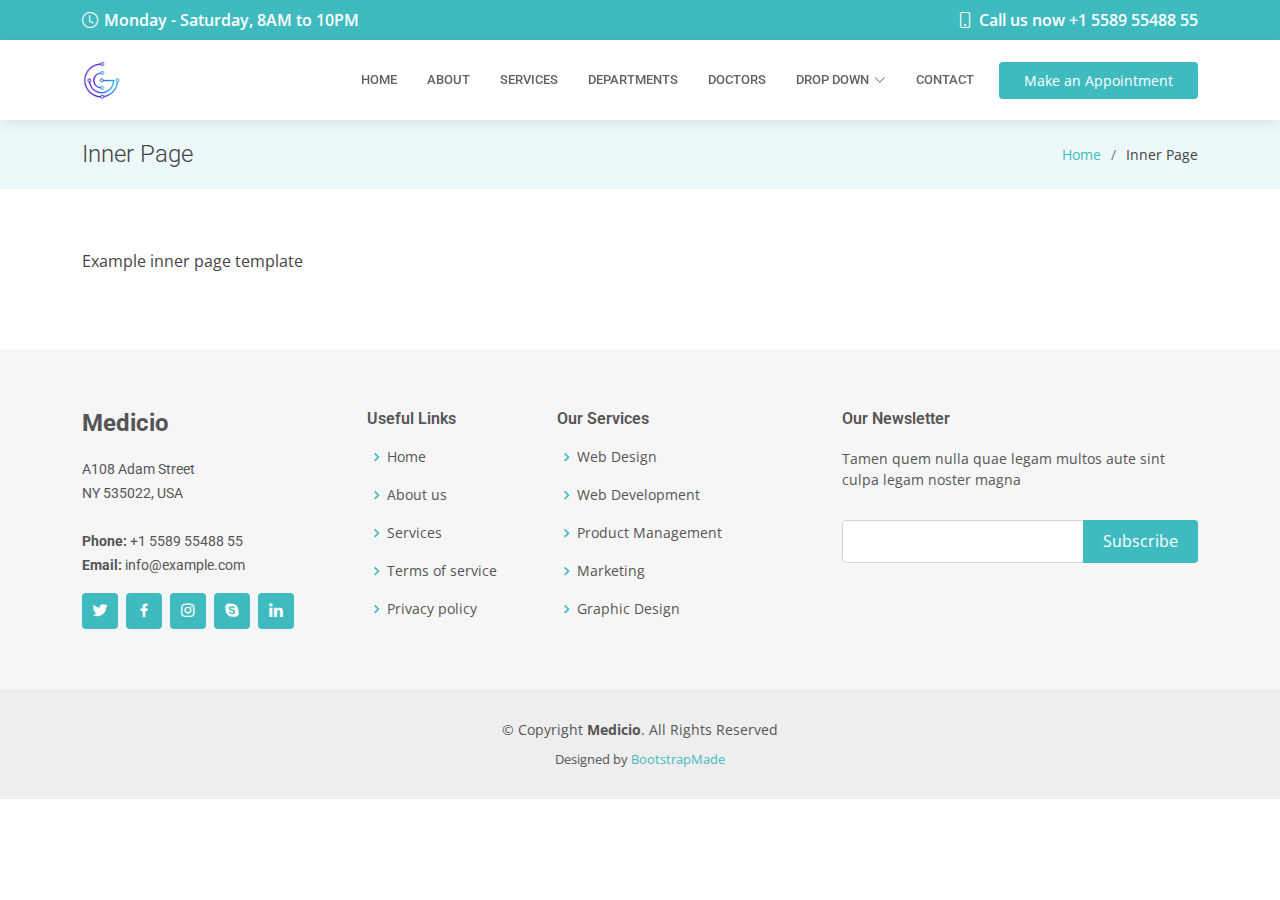
==== inner-page.html @ db39ace1 "V1" ====
<!DOCTYPE html>
<html lang="en">

<head>
  <meta charset="utf-8">
  <meta content="width=device-width, initial-scale=1.0" name="viewport">

  <title>Inner Page - Medicio Bootstrap Template</title>
  <meta content="" name="description">
  <meta content="" name="keywords">

  <!-- Favicons -->
  <link href="assets/img/favicon.png" rel="icon">
  <link href="assets/img/apple-touch-icon.png" rel="apple-touch-icon">

  <!-- Google Fonts -->
  <link href="https://fonts.googleapis.com/css?family=Open+Sans:300,300i,400,400i,600,600i,700,700i|Roboto:300,300i,400,400i,500,500i,600,600i,700,700i|Poppins:300,300i,400,400i,500,500i,600,600i,700,700i" rel="stylesheet">

  <!-- Vendor CSS Files -->
  <link href="assets/vendor/fontawesome-free/css/all.min.css" rel="stylesheet">
  <link href="assets/vendor/animate.css/animate.min.css" rel="stylesheet">
  <link href="assets/vendor/aos/aos.css" rel="stylesheet">
  <link href="assets/vendor/bootstrap/css/bootstrap.min.css" rel="stylesheet">
  <link href="assets/vendor/bootstrap-icons/bootstrap-icons.css" rel="stylesheet">
  <link href="assets/vendor/boxicons/css/boxicons.min.css" rel="stylesheet">
  <link href="assets/vendor/glightbox/css/glightbox.min.css" rel="stylesheet">
  <link href="assets/vendor/swiper/swiper-bundle.min.css" rel="stylesheet">

  <!-- Template Main CSS File -->
  <link href="assets/css/style.css" rel="stylesheet">

  <!-- =======================================================
  * Template Name: Medicio - v4.7.0
  * Template URL: https://bootstrapmade.com/medicio-free-bootstrap-theme/
  * Author: BootstrapMade.com
  * License: https://bootstrapmade.com/license/
  ======================================================== -->
</head>

<body>

  <!-- ======= Top Bar ======= -->
  <div id="topbar" class="d-flex align-items-center fixed-top">
    <div class="container d-flex align-items-center justify-content-center justify-content-md-between">
      <div class="align-items-center d-none d-md-flex">
        <i class="bi bi-clock"></i> Monday - Saturday, 8AM to 10PM
      </div>
      <div class="d-flex align-items-center">
        <i class="bi bi-phone"></i> Call us now +1 5589 55488 55
      </div>
    </div>
  </div>

  <!-- ======= Header ======= -->
  <header id="header" class="fixed-top">
    <div class="container d-flex align-items-center">

      <a href="index.html" class="logo me-auto"><img src="assets/img/logo.png" alt=""></a>
      <!-- Uncomment below if you prefer to use an image logo -->
      <!-- <h1 class="logo me-auto"><a href="index.html">Medicio</a></h1> -->

      <nav id="navbar" class="navbar order-last order-lg-0">
        <ul>
          <li><a class="nav-link scrollto " href="#hero">Home</a></li>
          <li><a class="nav-link scrollto" href="#about">About</a></li>
          <li><a class="nav-link scrollto" href="#services">Services</a></li>
          <li><a class="nav-link scrollto" href="#departments">Departments</a></li>
          <li><a class="nav-link scrollto" href="#doctors">Doctors</a></li>
          <li class="dropdown"><a href="#"><span>Drop Down</span> <i class="bi bi-chevron-down"></i></a>
            <ul>
              <li><a href="#">Drop Down 1</a></li>
              <li class="dropdown"><a href="#"><span>Deep Drop Down</span> <i class="bi bi-chevron-right"></i></a>
                <ul>
                  <li><a href="#">Deep Drop Down 1</a></li>
                  <li><a href="#">Deep Drop Down 2</a></li>
                  <li><a href="#">Deep Drop Down 3</a></li>
                  <li><a href="#">Deep Drop Down 4</a></li>
                  <li><a href="#">Deep Drop Down 5</a></li>
                </ul>
              </li>
              <li><a href="#">Drop Down 2</a></li>
              <li><a href="#">Drop Down 3</a></li>
              <li><a href="#">Drop Down 4</a></li>
            </ul>
          </li>
          <li><a class="nav-link scrollto" href="#contact">Contact</a></li>
        </ul>
        <i class="bi bi-list mobile-nav-toggle"></i>
      </nav><!-- .navbar -->

      <a href="#appointment" class="appointment-btn scrollto"><span class="d-none d-md-inline">Make an</span> Appointment</a>

    </div>
  </header><!-- End Header -->

  <main id="main">

    <!-- ======= Breadcrumbs Section ======= -->
    <section class="breadcrumbs">
      <div class="container">

        <div class="d-flex justify-content-between align-items-center">
          <h2>Inner Page</h2>
          <ol>
            <li><a href="index.html">Home</a></li>
            <li>Inner Page</li>
          </ol>
        </div>

      </div>
    </section><!-- End Breadcrumbs Section -->

    <section class="inner-page">
      <div class="container">
        <p>
          Example inner page template
        </p>
      </div>
    </section>

  </main><!-- End #main -->

  <!-- ======= Footer ======= -->
  <footer id="footer">
    <div class="footer-top">
      <div class="container">
        <div class="row">

          <div class="col-lg-3 col-md-6">
            <div class="footer-info">
              <h3>Medicio</h3>
              <p>
                A108 Adam Street <br>
                NY 535022, USA<br><br>
                <strong>Phone:</strong> +1 5589 55488 55<br>
                <strong>Email:</strong> info@example.com<br>
              </p>
              <div class="social-links mt-3">
                <a href="#" class="twitter"><i class="bx bxl-twitter"></i></a>
                <a href="#" class="facebook"><i class="bx bxl-facebook"></i></a>
                <a href="#" class="instagram"><i class="bx bxl-instagram"></i></a>
                <a href="#" class="google-plus"><i class="bx bxl-skype"></i></a>
                <a href="#" class="linkedin"><i class="bx bxl-linkedin"></i></a>
              </div>
            </div>
          </div>

          <div class="col-lg-2 col-md-6 footer-links">
            <h4>Useful Links</h4>
            <ul>
              <li><i class="bx bx-chevron-right"></i> <a href="#">Home</a></li>
              <li><i class="bx bx-chevron-right"></i> <a href="#">About us</a></li>
              <li><i class="bx bx-chevron-right"></i> <a href="#">Services</a></li>
              <li><i class="bx bx-chevron-right"></i> <a href="#">Terms of service</a></li>
              <li><i class="bx bx-chevron-right"></i> <a href="#">Privacy policy</a></li>
            </ul>
          </div>

          <div class="col-lg-3 col-md-6 footer-links">
            <h4>Our Services</h4>
            <ul>
              <li><i class="bx bx-chevron-right"></i> <a href="#">Web Design</a></li>
              <li><i class="bx bx-chevron-right"></i> <a href="#">Web Development</a></li>
              <li><i class="bx bx-chevron-right"></i> <a href="#">Product Management</a></li>
              <li><i class="bx bx-chevron-right"></i> <a href="#">Marketing</a></li>
              <li><i class="bx bx-chevron-right"></i> <a href="#">Graphic Design</a></li>
            </ul>
          </div>

          <div class="col-lg-4 col-md-6 footer-newsletter">
            <h4>Our Newsletter</h4>
            <p>Tamen quem nulla quae legam multos aute sint culpa legam noster magna</p>
            <form action="" method="post">
              <input type="email" name="email"><input type="submit" value="Subscribe">
            </form>

          </div>

        </div>
      </div>
    </div>

    <div class="container">
      <div class="copyright">
        &copy; Copyright <strong><span>Medicio</span></strong>. All Rights Reserved
      </div>
      <div class="credits">
        <!-- All the links in the footer should remain intact. -->
        <!-- You can delete the links only if you purchased the pro version. -->
        <!-- Licensing information: https://bootstrapmade.com/license/ -->
        <!-- Purchase the pro version with working PHP/AJAX contact form: https://bootstrapmade.com/medicio-free-bootstrap-theme/ -->
        Designed by <a href="https://bootstrapmade.com/">BootstrapMade</a>
      </div>
    </div>
  </footer><!-- End Footer -->

  <div id="preloader"></div>
  <a href="#" class="back-to-top d-flex align-items-center justify-content-center"><i class="bi bi-arrow-up-short"></i></a>

  <!-- Vendor JS Files -->
  <script src="assets/vendor/purecounter/purecounter.js"></script>
  <script src="assets/vendor/aos/aos.js"></script>
  <script src="assets/vendor/bootstrap/js/bootstrap.bundle.min.js"></script>
  <script src="assets/vendor/glightbox/js/glightbox.min.js"></script>
  <script src="assets/vendor/swiper/swiper-bundle.min.js"></script>
  <script src="assets/vendor/php-email-form/validate.js"></script>

  <!-- Template Main JS File -->
  <script src="assets/js/main.js"></script>

</body>

</html>
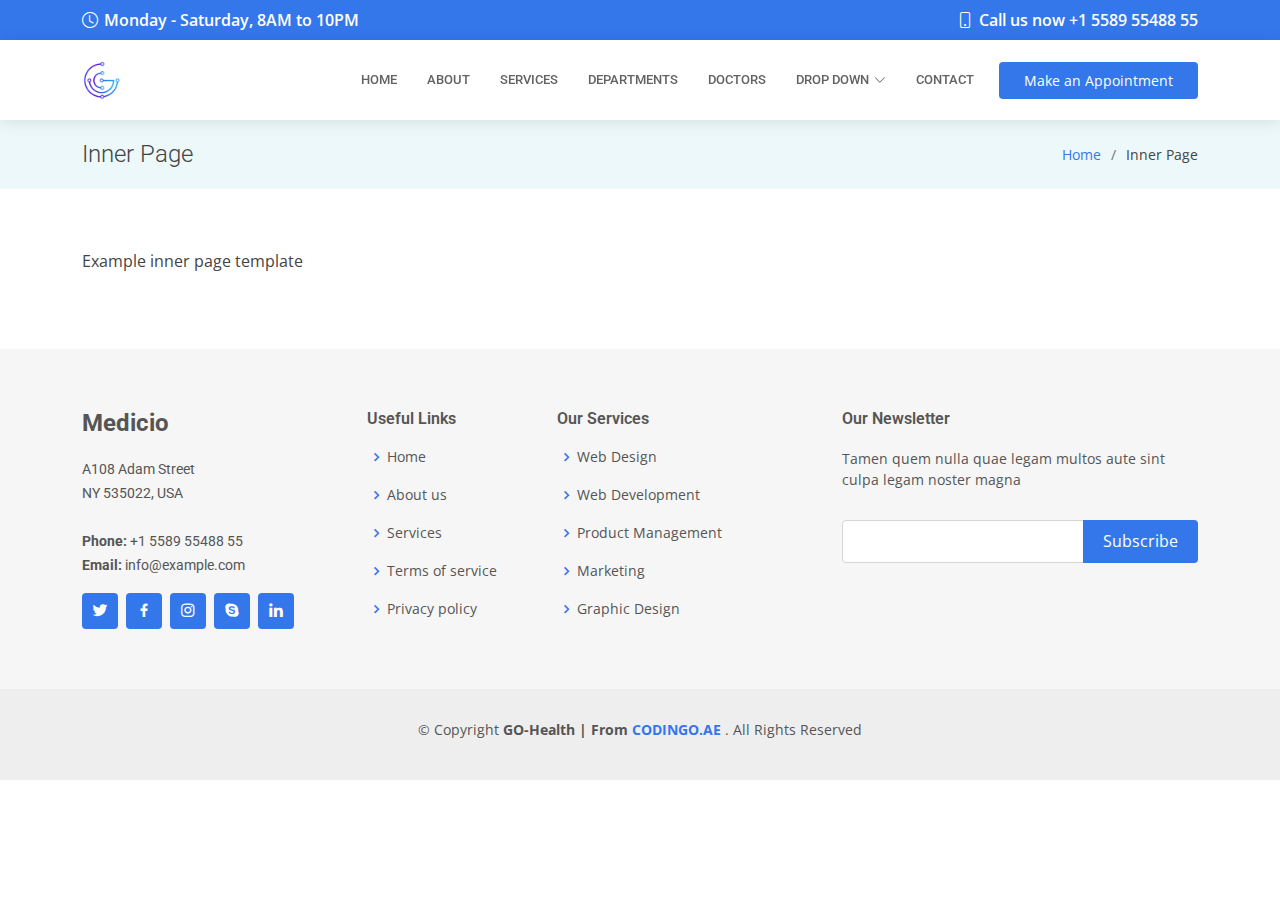
==== commit 0981c121: "V2" ====
--- a/inner-page.html
+++ b/inner-page.html
@@ -30,10 +30,7 @@
   <link href="assets/css/style.css" rel="stylesheet">
 
   <!-- =======================================================
-  * Template Name: Medicio - v4.7.0
-  * Template URL: https://bootstrapmade.com/medicio-free-bootstrap-theme/
-  * Author: BootstrapMade.com
-  * License: https://bootstrapmade.com/license/
+
   ======================================================== -->
 </head>
 
@@ -182,14 +179,10 @@
 
     <div class="container">
       <div class="copyright">
-        &copy; Copyright <strong><span>Medicio</span></strong>. All Rights Reserved
+        &copy; Copyright <strong><span>GO-Health | From <a href="https://codingo.ae/">CODINGO.AE </a></span></strong>. All Rights Reserved
       </div>
       <div class="credits">
-        <!-- All the links in the footer should remain intact. -->
-        <!-- You can delete the links only if you purchased the pro version. -->
-        <!-- Licensing information: https://bootstrapmade.com/license/ -->
-        <!-- Purchase the pro version with working PHP/AJAX contact form: https://bootstrapmade.com/medicio-free-bootstrap-theme/ -->
-        Designed by <a href="https://bootstrapmade.com/">BootstrapMade</a>
+
       </div>
     </div>
   </footer><!-- End Footer -->
--- a/assets/css/style.css
+++ b/assets/css/style.css
@@ -1,8 +1,5 @@
 /**
-* Template Name: Medicio - v4.7.0
-* Template URL: https://bootstrapmade.com/medicio-free-bootstrap-theme/
-* Author: BootstrapMade.com
-* License: https://bootstrapmade.com/license/
+
 */
 
 /*--------------------------------------------------------------
@@ -14,7 +11,7 @@
 }
 
 a {
-  color: #3fbbc0;
+  color: #3477eb;
   text-decoration: none;
 }
 
@@ -46,7 +43,7 @@
   position: fixed;
   top: calc(50% - 30px);
   left: calc(50% - 30px);
-  border: 6px solid #3fbbc0;
+  border: 6px solid #3477eb;
   border-top-color: #ecf8f9;
   border-radius: 50%;
   width: 60px;
@@ -82,7 +79,7 @@
   right: 15px;
   bottom: 15px;
   z-index: 996;
-  background: #3fbbc0;
+  background: #3477eb;
   width: 40px;
   height: 40px;
   border-radius: 4px;
@@ -114,7 +111,7 @@
 # Top Bar
 --------------------------------------------------------------*/
 #topbar {
-  background: #3fbbc0;
+  background: #3477eb;
   color: #fff;
   height: 40px;
   font-size: 16px;
@@ -170,7 +167,7 @@
 */
 .appointment-btn {
   margin-left: 25px;
-  background: #3fbbc0;
+  background: #3477eb;
   color: #fff;
   border-radius: 4px;
   padding: 8px 25px;
@@ -228,7 +225,7 @@
   margin-left: 5px;
 }
 .navbar a:hover, .navbar .active, .navbar .active:focus, .navbar li:hover > a {
-  color: #3fbbc0;
+  color: #3477eb;
 }
 .navbar .dropdown ul {
   display: block;
@@ -256,7 +253,7 @@
   font-size: 12px;
 }
 .navbar .dropdown ul a:hover, .navbar .dropdown ul .active:hover, .navbar .dropdown ul li:hover > a {
-  color: #3fbbc0;
+  color: #3477eb;
 }
 .navbar .dropdown:hover > ul {
   opacity: 1;
@@ -342,7 +339,7 @@
   color: #555555;
 }
 .navbar-mobile a:hover, .navbar-mobile .active, .navbar-mobile li:hover > a {
-  color: #3fbbc0;
+  color: #3477eb;
 }
 .navbar-mobile .dropdown ul {
   position: static;
@@ -365,7 +362,7 @@
   font-size: 12px;
 }
 .navbar-mobile .dropdown ul a:hover, .navbar-mobile .dropdown ul .active:hover, .navbar-mobile .dropdown ul li:hover > a {
-  color: #3fbbc0;
+  color: #3477eb;
 }
 .navbar-mobile .dropdown > .dropdown-active {
   display: block;
@@ -402,7 +399,7 @@
   padding-top: 30px;
   padding-bottom: 30px;
   margin-bottom: 50px;
-  border-top: 4px solid #3fbbc0;
+  border-top: 4px solid #3477eb;
 }
 @media (max-width: 1200px) {
   #hero .container {
@@ -459,7 +456,7 @@
   justify-content: center;
 }
 #hero .carousel-control-next-icon:hover, #hero .carousel-control-prev-icon:hover {
-  background: #3fbbc0;
+  background: #3477eb;
   color: rgba(255, 255, 255, 0.8);
 }
 #hero .carousel-indicators li {
@@ -475,7 +472,7 @@
 }
 #hero .carousel-indicators li.active {
   opacity: 1;
-  background: #3fbbc0;
+  background: #3477eb;
 }
 #hero .btn-get-started {
   font-family: "Roboto", sans-serif;
@@ -488,7 +485,7 @@
   transition: 0.5s;
   line-height: 1;
   color: #fff;
-  background: #3fbbc0;
+  background: #3477eb;
 }
 #hero .btn-get-started:hover {
   background: #65c9cd;
@@ -547,7 +544,7 @@
   display: block;
   width: 50px;
   height: 3px;
-  background: #3fbbc0;
+  background: #3477eb;
   bottom: 0;
   left: calc(50% - 25px);
 }
@@ -633,7 +630,7 @@
   z-index: -1;
 }
 .featured-services .icon-box:hover::before {
-  background: #3fbbc0;
+  background: #3477eb;
   top: 0;
   border-radius: 0px;
 }
@@ -643,7 +640,7 @@
 .featured-services .icon i {
   font-size: 48px;
   line-height: 1;
-  color: #3fbbc0;
+  color: #3477eb;
   transition: all 0.3s ease-in-out;
 }
 .featured-services .title {
@@ -670,7 +667,7 @@
 # Cta
 --------------------------------------------------------------*/
 .cta {
-  background: #3fbbc0;
+  background: #3477eb;
   color: #fff;
   background-size: cover;
   padding: 60px 0;
@@ -694,7 +691,7 @@
 }
 .cta .cta-btn:hover {
   background: #fff;
-  color: #3fbbc0;
+  color: #3477eb;
 }
 
 /*--------------------------------------------------------------
@@ -714,7 +711,7 @@
 .about .content ul i {
   font-size: 20px;
   padding-right: 4px;
-  color: #3fbbc0;
+  color: #3477eb;
 }
 .about .content p:last-child {
   margin-bottom: 0;
@@ -734,7 +731,7 @@
 .counts .count-box i {
   display: block;
   font-size: 30px;
-  color: #3fbbc0;
+  color: #3477eb;
   float: left;
 }
 .counts .count-box span {
@@ -761,7 +758,7 @@
   transition: ease-in-out 0.3s;
 }
 .counts .count-box a:hover {
-  color: #3fbbc0;
+  color: #3477eb;
 }
 
 /*--------------------------------------------------------------
@@ -775,7 +772,7 @@
 .features .icon-box i {
   font-size: 48px;
   float: left;
-  color: #3fbbc0;
+  color: #3477eb;
 }
 .features .icon-box p {
   font-size: 15px;
@@ -806,7 +803,7 @@
   background: #fff;
   border-radius: 50%;
   transition: 0.5s;
-  color: #3fbbc0;
+  color: #3477eb;
   overflow: hidden;
   box-shadow: 0px 0 25px rgba(0, 0, 0, 0.15);
 }
@@ -829,7 +826,7 @@
   transition: 0.3s;
 }
 .services .title a:hover {
-  color: #3fbbc0;
+  color: #3477eb;
 }
 .services .title::after {
   content: "";
@@ -837,7 +834,7 @@
   display: block;
   width: 50px;
   height: 2px;
-  background: #3fbbc0;
+  background: #3477eb;
   bottom: 0;
   left: calc(50% - 25px);
 }
@@ -906,7 +903,7 @@
   padding: 10px !important;
 }
 .appointment .php-email-form input:focus, .appointment .php-email-form textarea:focus, .appointment .php-email-form select:focus {
-  border-color: #3fbbc0;
+  border-color: #3477eb;
 }
 .appointment .php-email-form input, .appointment .php-email-form select {
   height: 44px;
@@ -915,7 +912,7 @@
   padding: 10px 12px;
 }
 .appointment .php-email-form button[type=submit] {
-  background: #3fbbc0;
+  background: #3477eb;
   border: 0;
   padding: 10px 35px;
   color: #fff;
@@ -950,14 +947,14 @@
   margin-bottom: 0;
 }
 .departments .nav-link:hover h4 {
-  color: #3fbbc0;
+  color: #3477eb;
 }
 .departments .nav-link.active {
   background: #f7fcfc;
-  border-color: #3fbbc0;
+  border-color: #3477eb;
 }
 .departments .nav-link.active h4 {
-  color: #3fbbc0;
+  color: #3477eb;
 }
 .departments .tab-pane.active {
   -webkit-animation: slide-down 0.5s ease-out;
@@ -979,7 +976,7 @@
   font-size: 26px;
   font-weight: 600;
   margin-bottom: 20px;
-  color: #3fbbc0;
+  color: #3477eb;
 }
 .departments .tab-pane p {
   color: #777777;
@@ -1067,10 +1064,10 @@
   height: 12px;
   background-color: #fff;
   opacity: 1;
-  border: 1px solid #3fbbc0;
+  border: 1px solid #3477eb;
 }
 .testimonials .swiper-pagination .swiper-pagination-bullet-active {
-  background-color: #3fbbc0;
+  background-color: #3477eb;
 }
 
 /*--------------------------------------------------------------
@@ -1113,7 +1110,7 @@
   line-height: 0;
 }
 .doctors .member .social a:hover {
-  color: #3fbbc0;
+  color: #3477eb;
 }
 .doctors .member .social i {
   font-size: 18px;
@@ -1159,10 +1156,10 @@
   height: 12px;
   background-color: #fff;
   opacity: 1;
-  border: 1px solid #3fbbc0;
+  border: 1px solid #3477eb;
 }
 .gallery .swiper-pagination .swiper-pagination-bullet-active {
-  background-color: #3fbbc0;
+  background-color: #3477eb;
 }
 .gallery .swiper-slide-active {
   text-align: center;
@@ -1172,7 +1169,7 @@
     padding: 40px 0;
   }
   .gallery .swiper-slide-active {
-    border: 6px solid #3fbbc0;
+    border: 6px solid #3477eb;
     padding: 4px;
     background: #fff;
     z-index: 1;
@@ -1204,7 +1201,7 @@
 }
 .pricing h4 {
   font-size: 36px;
-  color: #3fbbc0;
+  color: #3477eb;
   font-weight: 600;
   font-family: "Poppins", sans-serif;
   margin-bottom: 20px;
@@ -1231,7 +1228,7 @@
   padding-bottom: 16px;
 }
 .pricing ul i {
-  color: #3fbbc0;
+  color: #3477eb;
   font-size: 18px;
   padding-right: 4px;
 }
@@ -1246,7 +1243,7 @@
   text-align: center;
 }
 .pricing .btn-buy {
-  background: #3fbbc0;
+  background: #3477eb;
   display: inline-block;
   padding: 8px 35px 10px 35px;
   border-radius: 4px;
@@ -1263,7 +1260,7 @@
 }
 .pricing .featured h3 {
   color: #fff;
-  background: #3fbbc0;
+  background: #3477eb;
 }
 .pricing .advanced {
   width: 200px;
@@ -1274,7 +1271,7 @@
   z-index: 1;
   font-size: 14px;
   padding: 1px 0 3px 0;
-  background: #3fbbc0;
+  background: #3477eb;
   color: #fff;
 }
 
@@ -1296,7 +1293,7 @@
 .faq .faq-list .question {
   display: block;
   position: relative;
-  font-family: #3fbbc0;
+  font-family: #3477eb;
   font-size: 18px;
   line-height: 24px;
   font-weight: 400;
@@ -1322,7 +1319,7 @@
   color: black;
 }
 .faq .faq-list .collapsed:hover {
-  color: #3fbbc0;
+  color: #3477eb;
 }
 .faq .faq-list .collapsed .icon-show {
   display: inline-block;
@@ -1344,7 +1341,7 @@
 }
 .contact .info-box i {
   font-size: 32px;
-  color: #3fbbc0;
+  color: #3477eb;
   border-radius: 50%;
   padding: 8px;
   border: 2px dotted #c5ebec;
@@ -1408,7 +1405,7 @@
   font-size: 14px;
 }
 .contact .php-email-form input:focus, .contact .php-email-form textarea:focus {
-  border-color: #3fbbc0;
+  border-color: #3477eb;
 }
 .contact .php-email-form input {
   padding: 10px 15px;
@@ -1417,7 +1414,7 @@
   padding: 12px 15px;
 }
 .contact .php-email-form button[type=submit] {
-  background: #3fbbc0;
+  background: #3477eb;
   border: 0;
   padding: 10px 30px;
   color: #fff;
@@ -1476,7 +1473,7 @@
 #footer .footer-top .social-links a {
   font-size: 18px;
   display: inline-block;
-  background: #3fbbc0;
+  background: #3477eb;
   color: #fff;
   line-height: 1;
   padding: 8px 0;
@@ -1507,7 +1504,7 @@
 }
 #footer .footer-top .footer-links ul i {
   padding-right: 2px;
-  color: #3fbbc0;
+  color: #3477eb;
   font-size: 18px;
   line-height: 1;
 }
@@ -1526,7 +1523,7 @@
   line-height: 1;
 }
 #footer .footer-top .footer-links ul a:hover {
-  color: #3fbbc0;
+  color: #3477eb;
 }
 #footer .footer-top .footer-newsletter form {
   margin-top: 30px;
@@ -1550,7 +1547,7 @@
   background: none;
   font-size: 16px;
   padding: 0 20px;
-  background: #3fbbc0;
+  background: #3477eb;
   color: #fff;
   transition: 0.3s;
   border-radius: 0 4px 4px 0;
